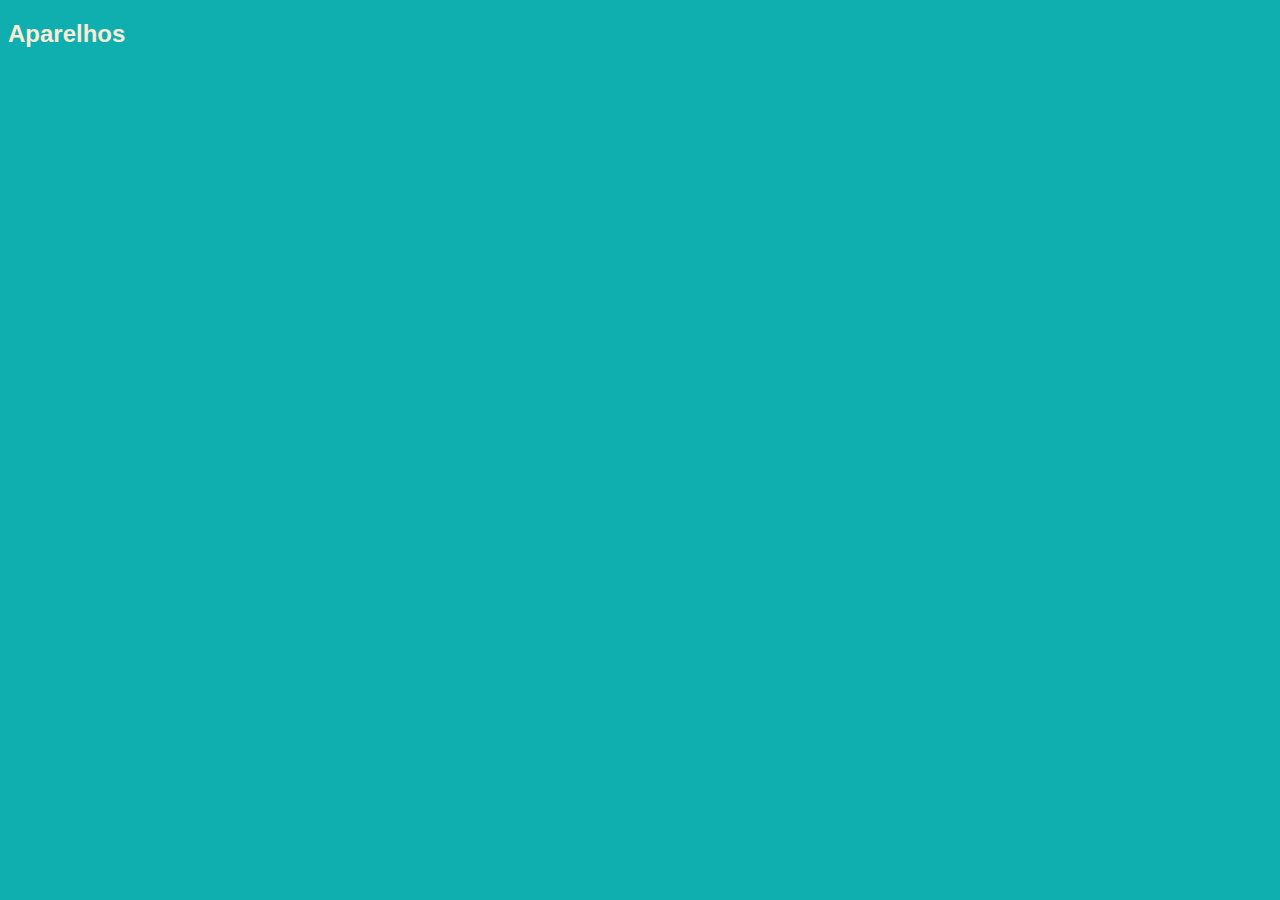
==== site_aa/pag_aparelhos.html @ 362feda5 "Menu Superior" ====
<!DOCTYPE html>
<html lang="es">
<head>
    <meta charset="UTF-8">
    <meta name="viewport" content="width=device-width, initial-scale=1.0">
    <title>Aparelhos</title>

    <link rel="shortcut icon" href="imagens-logo/300x300.jpg" type="imagens-logo/jpg">

    <style>
        body {
            background-color: #0eafae;
        }
        text {
            font-family: 'Franklin Gothic Medium', 'Arial Narrow', Arial, sans-serif;
            color: antiquewhite;
        }
    </style>
</head>
<body>
    <h2>
        <text>Aparelhos</text>
    </h2>
</body>
</html>
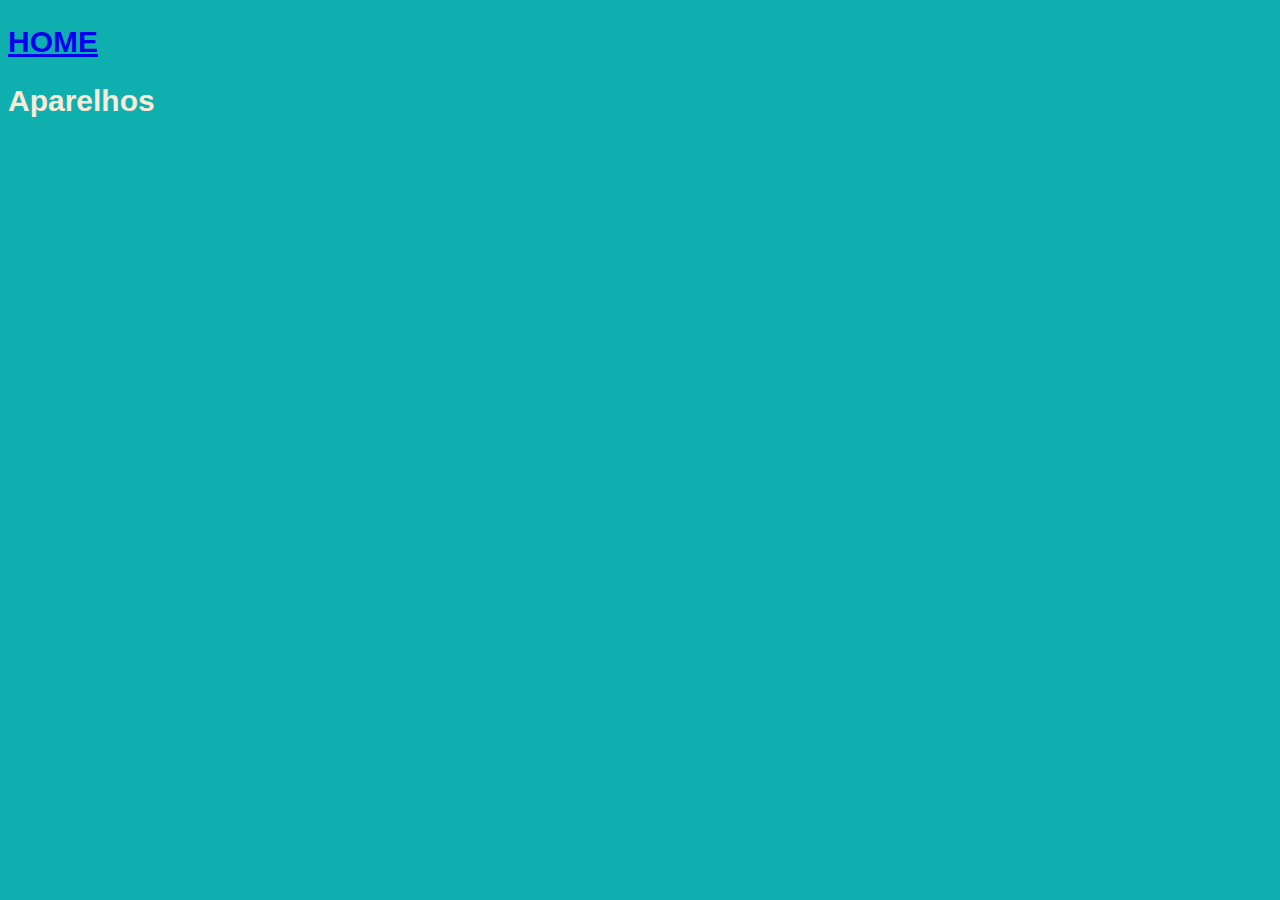
==== commit 82b0dfed: "CSS Externo" ====
--- a/site_aa/pag_aparelhos.html
+++ b/site_aa/pag_aparelhos.html
@@ -1,23 +1,17 @@
 <!DOCTYPE html>
 <html lang="es">
 <head>
+
     <meta charset="UTF-8">
     <meta name="viewport" content="width=device-width, initial-scale=1.0">
     <title>Aparelhos</title>
+    <link rel="shortcut icon" href="imagens-logo/300x300.jpg" type="imagens-logo/jpg">
+    <link rel="stylesheet" href="style.css">
 
-    <link rel="shortcut icon" href="imagens-logo/300x300.jpg" type="imagens-logo/jpg">
-
-    <style>
-        body {
-            background-color: #0eafae;
-        }
-        text {
-            font-family: 'Franklin Gothic Medium', 'Arial Narrow', Arial, sans-serif;
-            color: antiquewhite;
-        }
-    </style>
 </head>
 <body>
+    <h2>
+        <a href="index.html">HOME</a></h2>
     <h2>
         <text>Aparelhos</text>
     </h2>
--- a/site_aa/style.css
+++ b/site_aa/style.css
@@ -0,0 +1,23 @@
+@charset "UTF-8";
+
+body {
+    background-color: #0eafae;
+    font-family: 'Franklin Gothic Medium', 'Arial Narrow', Arial, sans-serif;
+    font-size: 20px;
+}
+
+h1 {
+    color: antiquewhite;
+}
+
+h2 {
+    color: antiquewhite;
+}
+
+h3 {
+    color: antiquewhite;
+}
+
+p {
+    text-align: justify;
+}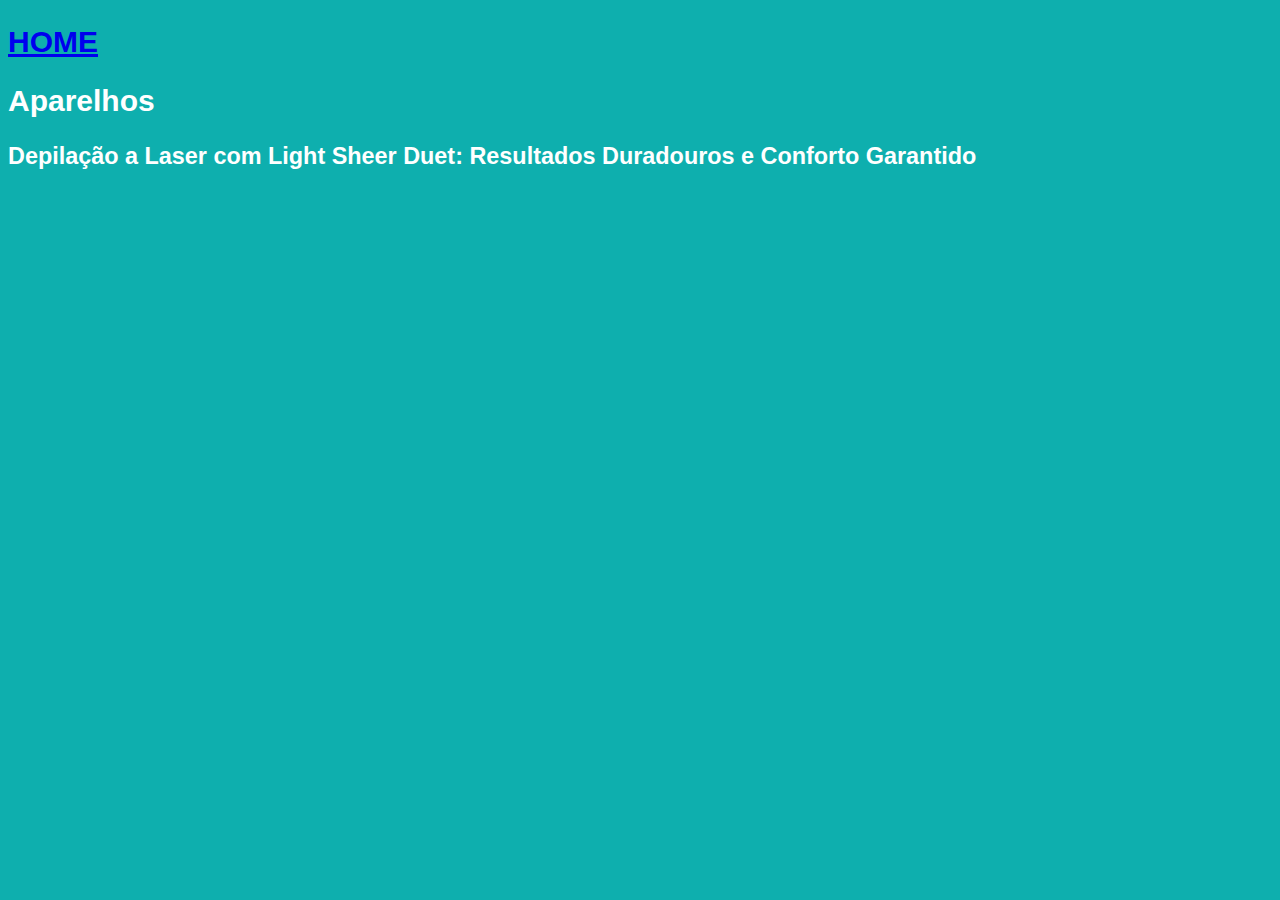
==== commit 3f1a5e69: "Branch Conteúdo criado" ====
--- a/site_aa/pag_aparelhos.html
+++ b/site_aa/pag_aparelhos.html
@@ -13,7 +13,10 @@
     <h2>
         <a href="index.html">HOME</a></h2>
     <h2>
-        <text>Aparelhos</text>
+        Aparelhos
     </h2>
+    <h3>
+        Depilação a Laser com Light Sheer Duet: Resultados Duradouros e Conforto Garantido
+    </h3>
 </body>
 </html>--- a/site_aa/style.css
+++ b/site_aa/style.css
@@ -1,21 +1,21 @@
 @charset "UTF-8";
 
 body {
-    background-color: #0eafae;
+    background-color: rgb(14, 175, 174);
     font-family: 'Franklin Gothic Medium', 'Arial Narrow', Arial, sans-serif;
     font-size: 20px;
 }
 
 h1 {
-    color: antiquewhite;
+    color: #ffffff;
 }
 
 h2 {
-    color: antiquewhite;
+    color: #ffffff;
 }
 
 h3 {
-    color: antiquewhite;
+    color: #ffffff;
 }
 
 p {
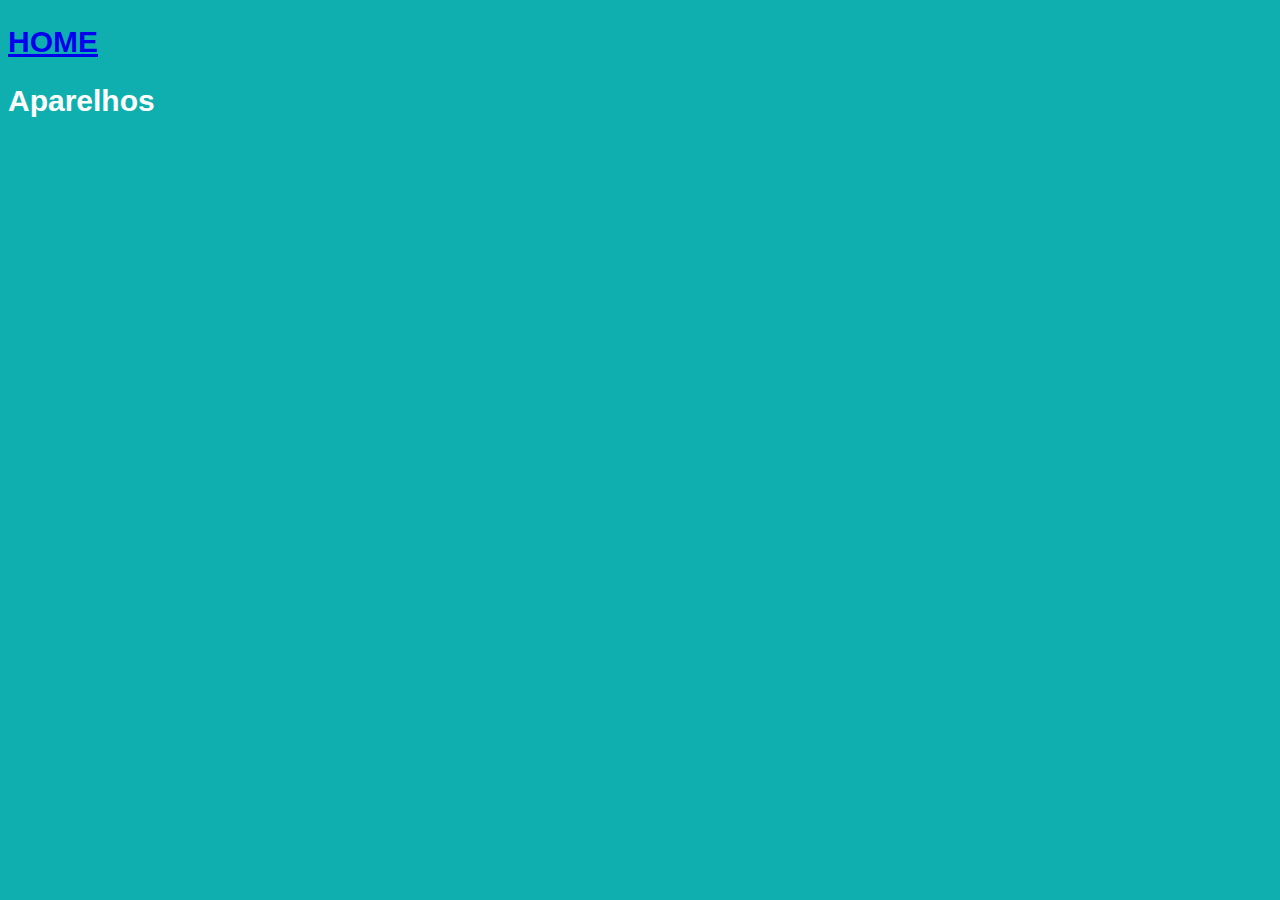
==== commit 34e11f76: "Atualização Main" ====
--- a/site_aa/pag_aparelhos.html
+++ b/site_aa/pag_aparelhos.html
@@ -11,12 +11,9 @@
 </head>
 <body>
     <h2>
-        <a href="index.html">HOME</a></h2>
+        <a href="index.html">HOME</a>
     <h2>
         Aparelhos
     </h2>
-    <h3>
-        Depilação a Laser com Light Sheer Duet: Resultados Duradouros e Conforto Garantido
-    </h3>
 </body>
 </html>